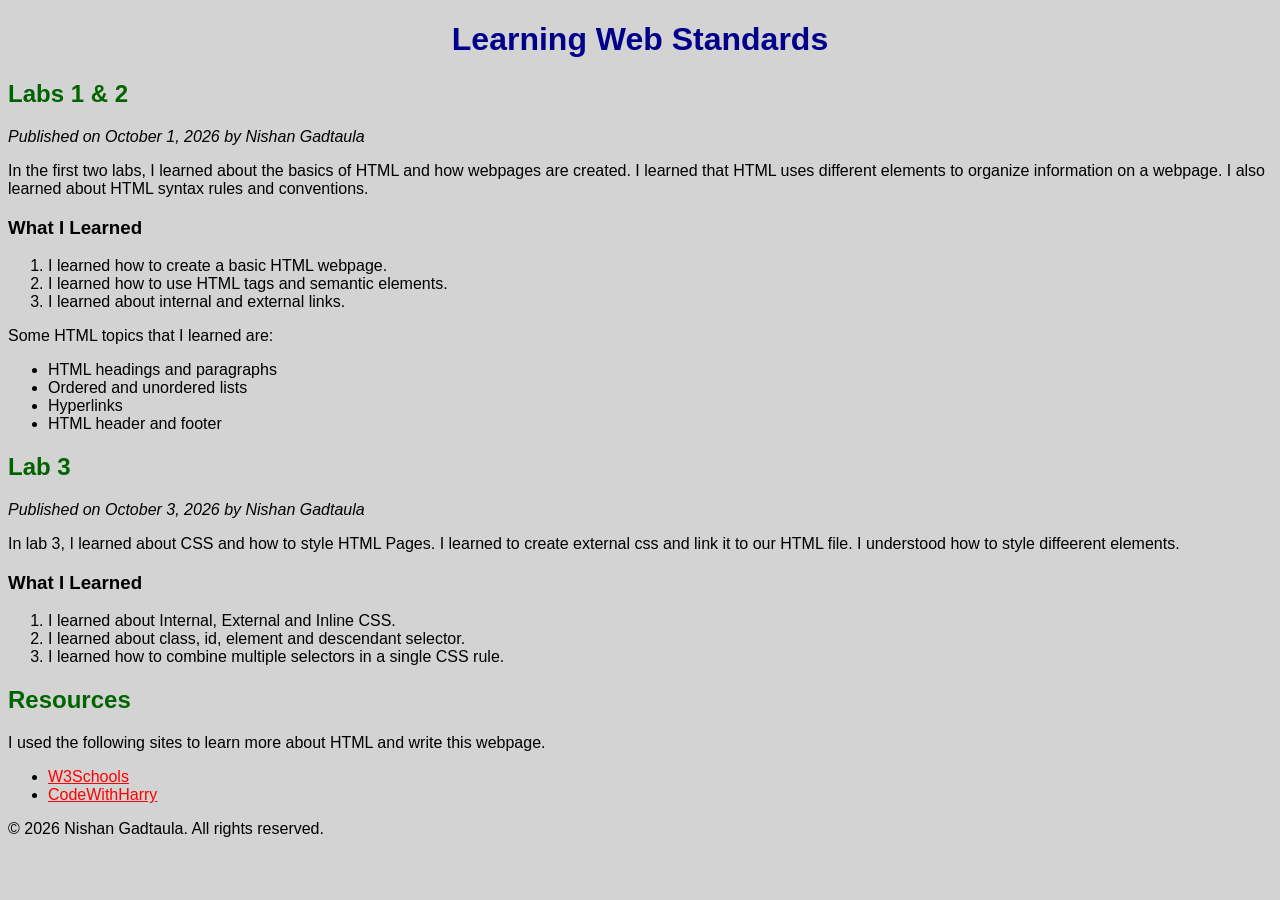
==== lab03/index.html @ 64a35252 "Add files via upload" ====
<!DOCTYPE html>
<html lang="en">

<head>
    <meta charset="UTF-8">
    <title>Learning Web Standards</title>
    <link rel="stylesheet" href="style.css">
</head>

<body>

    <header>
        <h1 id="main-title">Learning Web Standards</h1>
    </header>

    <main>

        <article>
            <h2>Labs 1 &amp; 2</h2>

            <p class="author">
                Published on October 1, 2026 by Nishan Gadtaula
            </p>

            <p>
                In the first two labs, I learned about the basics of HTML
                and how webpages are created. I learned that HTML uses
                different elements to organize information on a webpage.
                I also learned about HTML syntax rules and conventions.
            </p>

            <h3>What I Learned</h3>

            <ol>
                <li>I learned how to create a basic HTML webpage.</li>
                <li>I learned how to use HTML tags and semantic elements.</li>
                <li>I learned about internal and external links.</li>
            </ol>

            <p>
                Some HTML topics that I learned are:
            </p>

            <ul>
                <li>HTML headings and paragraphs</li>
                <li>Ordered and unordered lists</li>
                <li>Hyperlinks</li>
                <li>HTML header and footer</li>
            </ul>
        </article>

        <article>
            <h2>Lab 3</h2>

            <p class="author">
                Published on October 3, 2026 by Nishan Gadtaula
            </p>

            <p>
                In lab 3, I learned about CSS and how to style HTML Pages. I learned to create external css and link it to our HTML file. I understood how to style diffeerent elements. 
            </p>

            <h3>What I Learned</h3>

            <p>
                <ol>
                    <li>I learned about Internal, External and Inline CSS.</li>
                    <li>I learned about class, id, element and descendant selector.</li>
                    <li> I learned how to combine multiple selectors in a single CSS rule.</li>
                </ol>
            </p>
        </article>

        <h2>Resources</h2>

        <p>
            I used the following sites to learn more about HTML and write this webpage.
        </p>

        <ul>
            <li>
                <a href="https://www.w3schools.com/html/default.asp">W3Schools</a>
            </li>
            <li>
                <a href="https://www.codewithharry.com/tutorial/overview/html-home">CodeWithHarry</a>
            </li>
        </ul>

    </main>

    <footer>
        <p>&copy; 2026 Nishan Gadtaula. All rights reserved.</p>
    </footer>

</body>

</html>
---- lab03/style.css ----
body {
    background-color: lightgray;
    color: black;
    font-family: Arial, sans-serif;
}

h1 {
    color: darkblue;
}

h2 {
    color: darkgreen;
}

p {
    font-size: 16px;
}

a {
    color: red;
}

.author {
    font-style: italic;
}

#main-title {
    text-align: center;
}
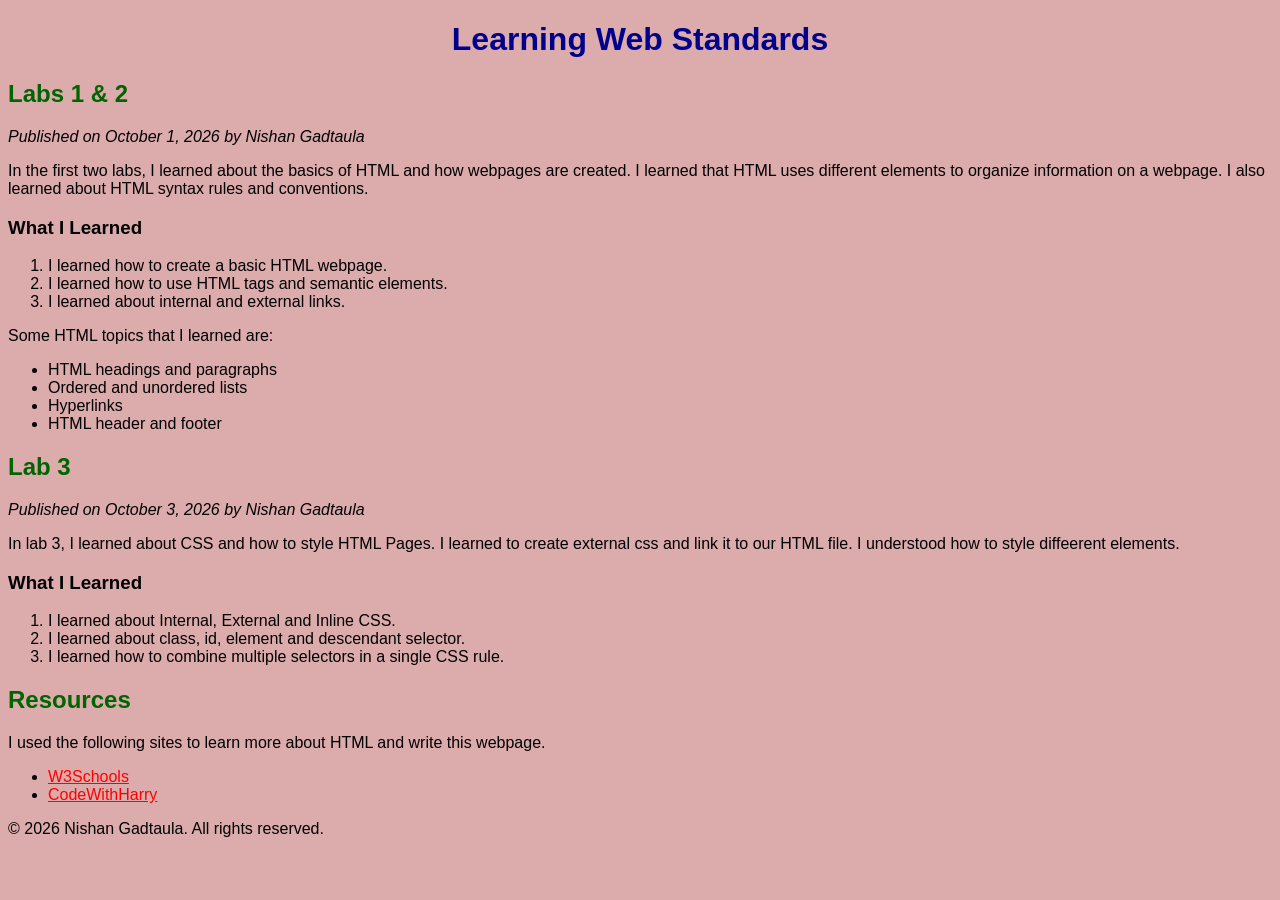
==== commit 9e67fe22: "Remove closing paragraph tag in index.html Removed unnecessary closing paragraph tag." ====
--- a/lab03/index.html
+++ b/lab03/index.html
@@ -68,7 +68,6 @@
                     <li>I learned about class, id, element and descendant selector.</li>
                     <li> I learned how to combine multiple selectors in a single CSS rule.</li>
                 </ol>
-            </p>
         </article>
 
         <h2>Resources</h2>
@@ -94,4 +93,4 @@
 
 </body>
 
-</html>+</html>
--- a/lab03/style.css
+++ b/lab03/style.css
@@ -1,5 +1,5 @@
 body {
-    background-color: lightgray;
+    background-color: rgb(220, 171, 171);
     color: black;
     font-family: Arial, sans-serif;
 }
@@ -26,4 +26,4 @@
 
 #main-title {
     text-align: center;
-}+}
